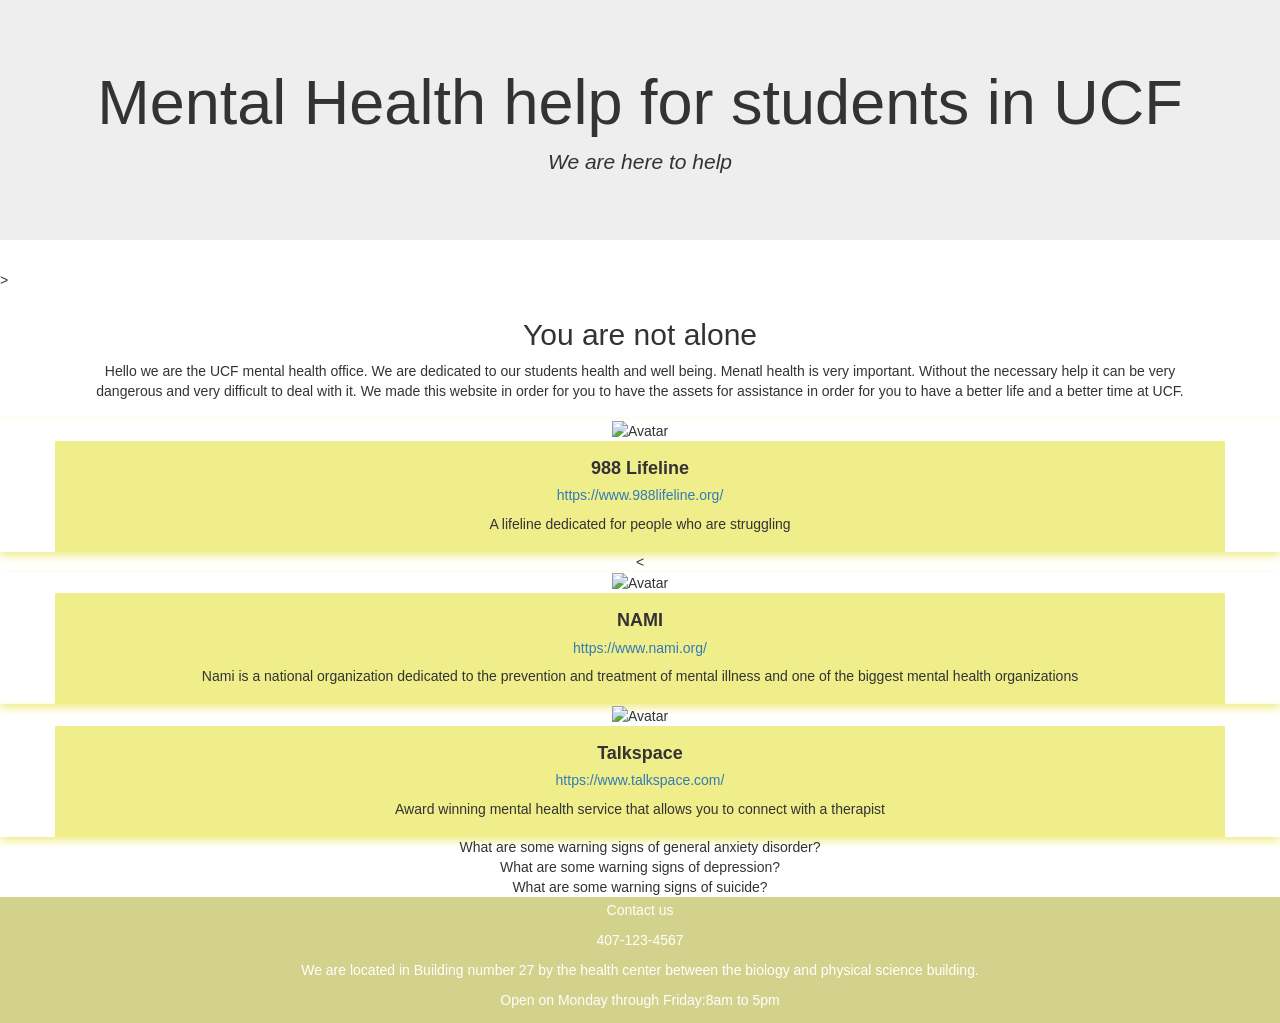
==== index.html @ 7881d22b "Add files via upload" ====
<!DOCTYPE html>
<html>
    <head>
        <title>Project 2</title>
        <link rel="stylesheet" href="project2.css">
        <style>
footer {
  text-align: center;
  padding: 3px;
  background-color: hsla(59, 100%, 31%, 0.45);
  color: white;
}
</style>
    </head>
  <title>Bootstrap Example</title>
  <meta charset="utf-8">
  <meta name="viewport" content="width=device-width, initial-scale=1">
  <link rel="stylesheet" href="https://maxcdn.bootstrapcdn.com/bootstrap/3.4.1/css/bootstrap.min.css">
  <script src="https://ajax.googleapis.com/ajax/libs/jquery/3.7.1/jquery.min.js"></script>
  <script src="https://maxcdn.bootstrapcdn.com/bootstrap/3.4.1/js/bootstrap.min.js"></script>
</head>
<body>

    <div class="jumbotron">
    <center>
  <h1>Mental Health help for students in UCF</h1>      
  <p><i>We are here to help</i></p>
</div>
</center>



    <body>
<div class="parallax"></div>
        </style>>
    </body>
</html>


<break></break>

<center>
<div class="container">
  <h2>You are not alone</h2>      
  <p>Hello we are the UCF mental health office. We are dedicated to our students health and well being. Menatl health is very important. Without the necessary help it can be very dangerous and very difficult to deal with it. We made this website in order for you to 
    have the assets for assistance in order for you to have a better life and a better time at UCF.
  </p>      
</div>
</center>

 
<center>
<div class="card">
  <img src="https://encrypted-tbn0.gstatic.com/images?q=tbn:ANd9GcSSVCLXyqi6yLprXBDSxi2BGe_5tP0bBqgrKhCfd2GoFQ&s=10" alt="Avatar" style="width:25%">
  <div class="container">
    <h4><b>988 Lifeline</b></h4>
    <h5><a href="https://www.988lifeline.org/">https://www.988lifeline.org/</a></h5>
    <p>A lifeline dedicated for people who are struggling </p>
  </div>
</div>
</center>

<center>
<<div class="card">
  <img src="https://encrypted-tbn0.gstatic.com/images?q=tbn:ANd9GcTkUm_wiyVZE9rPAj4p0W9Q8lM8606-ROitMnjiUwuDNA&s=10" alt="Avatar" style="width:25%">
  <div class="container">
    <h4><b>NAMI</b></h4>
    <h5><a href="https://www.nami.org/">https://www.nami.org/</a></h5>
    <p>Nami is a national organization dedicated to the prevention and treatment of mental illness and one of the biggest
      mental health organizations </p>
  </div>
</div>
</center>

<center>
<div class="card">
  <img src="https://encrypted-tbn0.gstatic.com/images?q=tbn:ANd9GcRRDTKhHNdsvTA0pHQqJbZdX0ABuoKBoCmw2R2UA9enmA&s=10" alt="Avatar" style="width:25%">
  <div class="container">
    <h4><b>Talkspace</b></h4>
    <h5><a href="https://www.talkspace.com/">https://www.talkspace.com/</a></h5>
    <p>Award winning mental health service that allows you to connect with a therapist</p>
  </div>
</div>
</center>

<center>
<div class="dropdown">
<details>
  <summary>What are some warning signs of general anxiety disorder?</summary>
  <center>
  <p> Some signs may include:
    
    <ul>
      <li>Inability to control intrusive thoughts.</li>
      <li>Feeling overwhelmed.</li>
      <li>Chronic fatigue.</li>
      <li>Worst case thinking.</li>
      <li>Chronic Insommina/Waking up feeling exhausted.</li>
      
  </p>
  </center>
</details>

<div class="dropdown">
<details>
  <summary>What are some warning signs of depression?</summary>
  <center>
  <p> Some signs may include:
    
    <ul>
      <li>Persistant sadness.</li>
      <li>Physical fatigue.</li>
      <li>Ideas of self loathing.</li>
      <li>Irrability</li>
      <li>Changes in sleep/appetite.</li>
      
  </p>
  </center>
</details>

<div class="dropdown">
<details>
  <summary>What are some warning signs of suicide?</summary>
  <center>
  <p> Some signs may include:
    
    <ul>
      <li>Increased thoughts of death.</li>
      <li>Dramatic mood changes.</li>
      <li>Giving away prized objects.</li>
      <li>Withdrawing socially.</li>
      <li>Increased risk taking.</li>
      
  </p>
  </center>
</details>

<footer>

  <p>Contact us</p>
  <p>407-123-4567</p>
  <p>We are located in Building number 27 by the health center between the biology and physical science building.</p>
  <p>Open on Monday through Friday:8am to 5pm</p>

</footer>
---- project2.css ----
div.container:nth-child(2){
    background-color: hsl(59, 77%, 74%);
}

.card {
  box-shadow: 0 4px 8px 0  hsl(59, 77%, 74%);
  transition: 0.3s;
}

.card:hover {
  box-shadow: 0 8px 16px 0  hsl(59, 77%, 74%);
}

.container {
  padding: 20px 40px;
}


.card {
  box-shadow: 0 4px 8px 0  hsl(59, 77%, 74%);
  transition: 0.3s;
}

.card:hover {
  box-shadow: 0 8px 16px 0  hsl(59, 77%, 74%);
}

.container {
  padding: 8px 8px;
}
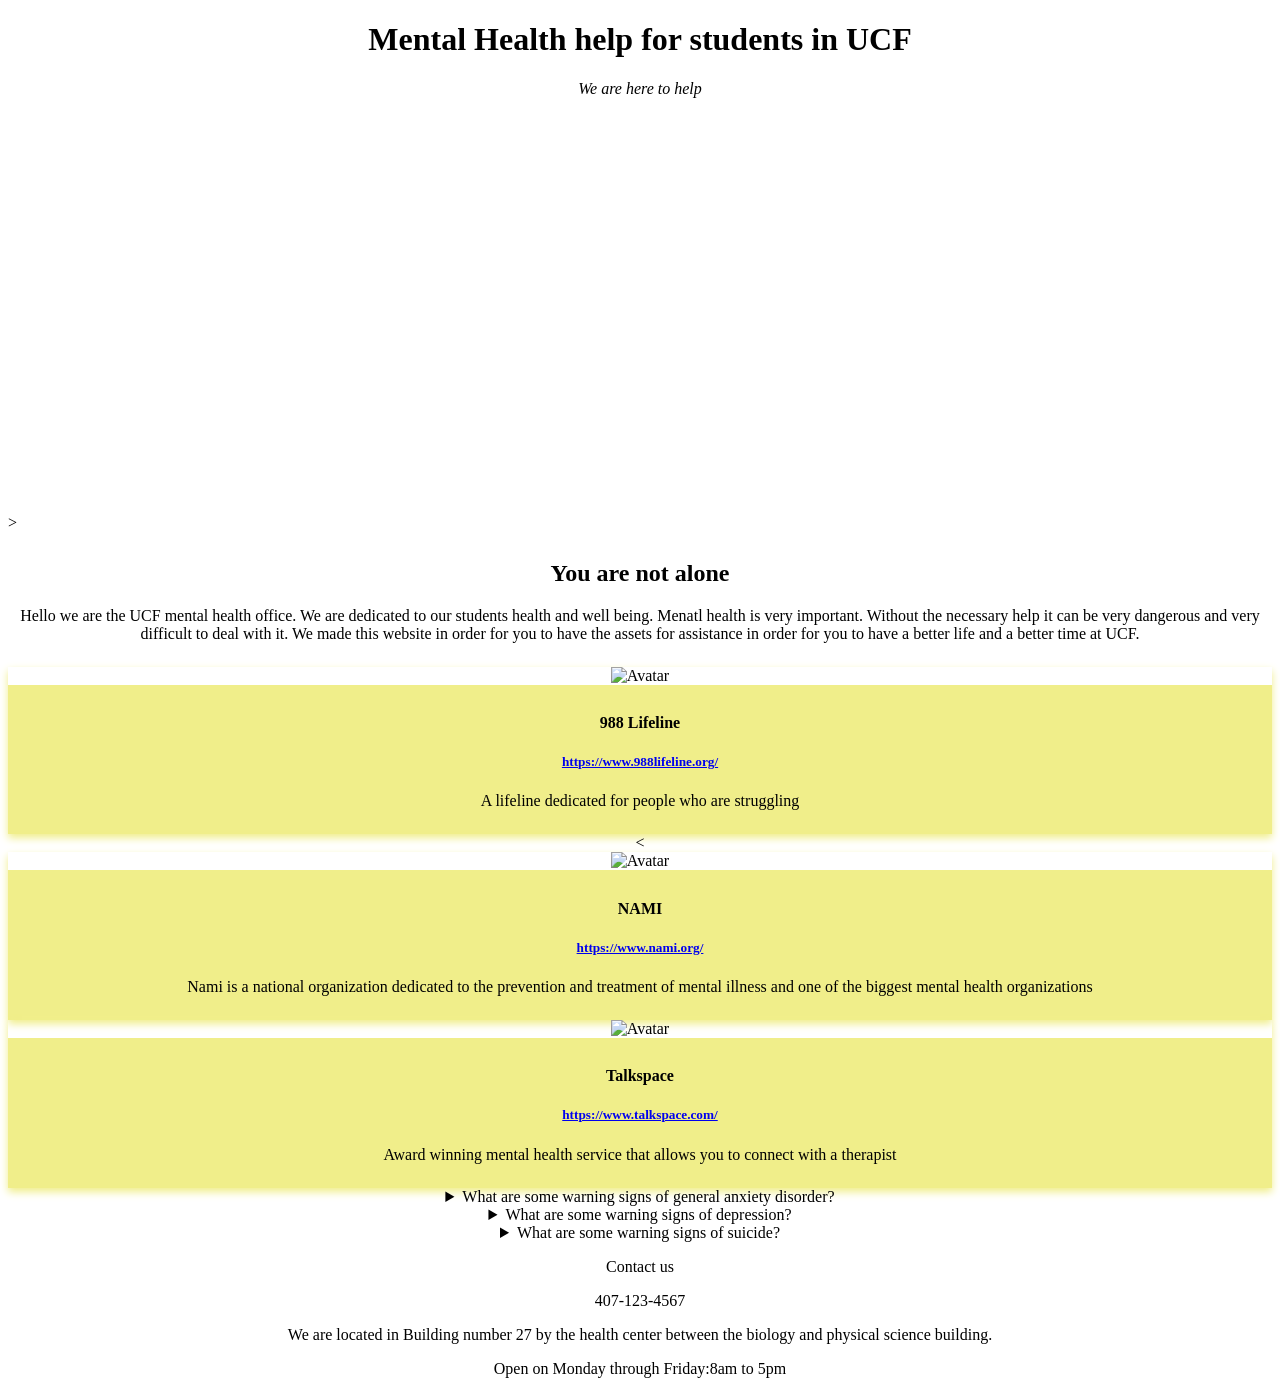
==== commit 4e9bab76: "Add files via upload" ====
--- a/index.html
+++ b/index.html
@@ -3,23 +3,10 @@
     <head>
         <title>Project 2</title>
         <link rel="stylesheet" href="project2.css">
-        <style>
-footer {
-  text-align: center;
-  padding: 3px;
-  background-color: hsla(59, 100%, 31%, 0.45);
-  color: white;
-}
-</style>
+        
     </head>
-  <title>Bootstrap Example</title>
-  <meta charset="utf-8">
-  <meta name="viewport" content="width=device-width, initial-scale=1">
-  <link rel="stylesheet" href="https://maxcdn.bootstrapcdn.com/bootstrap/3.4.1/css/bootstrap.min.css">
-  <script src="https://ajax.googleapis.com/ajax/libs/jquery/3.7.1/jquery.min.js"></script>
-  <script src="https://maxcdn.bootstrapcdn.com/bootstrap/3.4.1/js/bootstrap.min.js"></script>
-</head>
-<body>
+    
+
 
     <div class="jumbotron">
     <center>
--- a/project2.css
+++ b/project2.css
@@ -29,3 +29,18 @@
   padding: 8px 8px;
 }
 
+.footer {
+  text-align: center;
+  padding: 3px;
+  background-color: hsla(59, 100%, 31%, 0.45);
+  color: white;
+}
+
+.parallax {
+  background-image: url("https://www.verywellmind.com/thmb/8NYUoYRVPkATkmf04vTGHAMF9Dc=/1500x0/filters:no_upscale():max_bytes(150000):strip_icc()/GettyImages-1280190193-e95cd8bfd6fc424b8ee0811422830c9b.jpg");
+  height: 400px;
+  background-attachment: fixed;
+  background-position: center;
+  background-repeat: no-repeat;
+  background-size: cover;
+}
